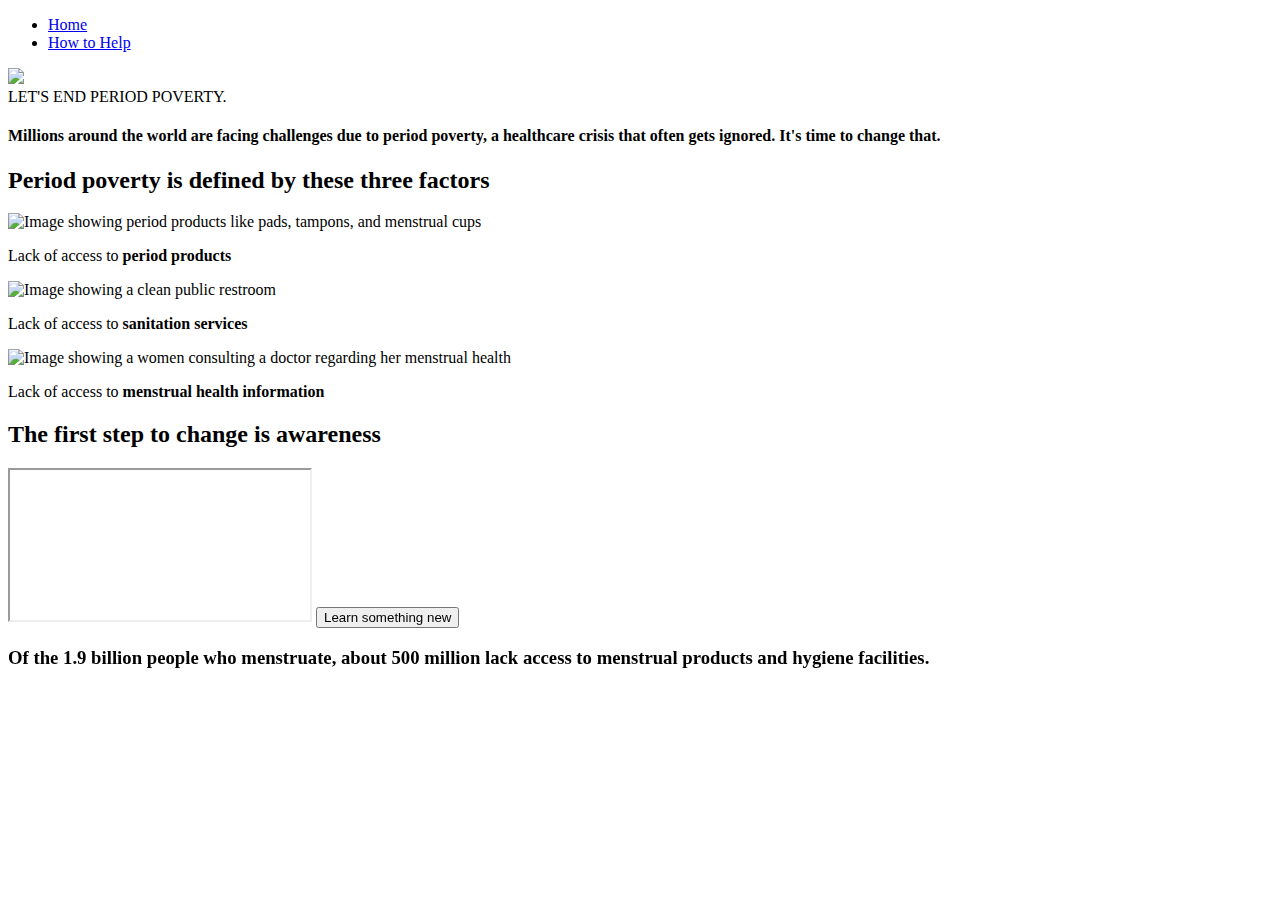
==== index.html @ 0c2244af "Create index.html" ====
<!DOCTYPE html>
<html>
  <head>
    
    <title> Let's End Period Poverty</title>
    <meta charset="utf-8" />
	  <meta http-equiv="X-UA-Compatible" content="IE=edge" />
	  <meta name="viewport" content="width=device-width, initial-scale=1" />

	  <!-- link the webpage's stylesheet -->
	  <link rel="stylesheet" href="/style.css" />
    </head>

	  <!-- link the webpage's JavaScript file -->
	  <script src="/script.js" defer></script>
    <nav>
      <ul>
        <li>
          <a href="index.html"> Home </a>
        </li>
        <li>
          <a href="help.html"> How to Help </a>
        </li>
      </ul>
    </nav>
  
<header>
  <div class="image-container"> <img id="home-page-banner" src="assets/HomePageBanner.png">
  <div class="centered"> <div class="text-settings"> LET'S END PERIOD POVERTY. </div> </div> </div>
</header>
  <body>
   <h4> Millions around the world are facing challenges due to period poverty, a healthcare crisis that often gets ignored. It's time to change that. </h4>
    <h2> <b1>Period poverty</b1> is defined by these <b1>three factors</b1> </h2> 
  <div class="image-row"> <div class="column"> <img class="home-images" src="assets/PeriodProducts.jfif" alt="Image showing period products like pads, tampons, and menstrual cups"> <p class="paragraph"> Lack of access to <b>period products</b> </p> </div> <div class="column"> <img class="home-images" src="assets/SanitationServices.jfif" alt="Image showing a clean public restroom"> <p class="paragraph"> Lack of access to <b>sanitation services</b> </p> </div> <div class="column"> <img class="home-images" src="assets/MenstrualEducation.jfif" alt="Image showing a women consulting a doctor regarding her menstrual health"> <p class="paragraph"> Lack of access to <b>menstrual health information</b> </p> </div> </div>
 
<h2> The first step to change is <b1>awareness</b1> </h2>
<iframe src="https://www.youtube.com/embed/hgGcrMdjX0E?si=ACytTFiBeUocim-K" allowfullscreen> </iframe>
<button class="button" id="myButton"> Learn something new </button> <h3 id="fact"> Of the 1.9 billion people who menstruate, about 500 million lack access to menstrual products and hygiene facilities.
</h3> 
  </body>
</html>
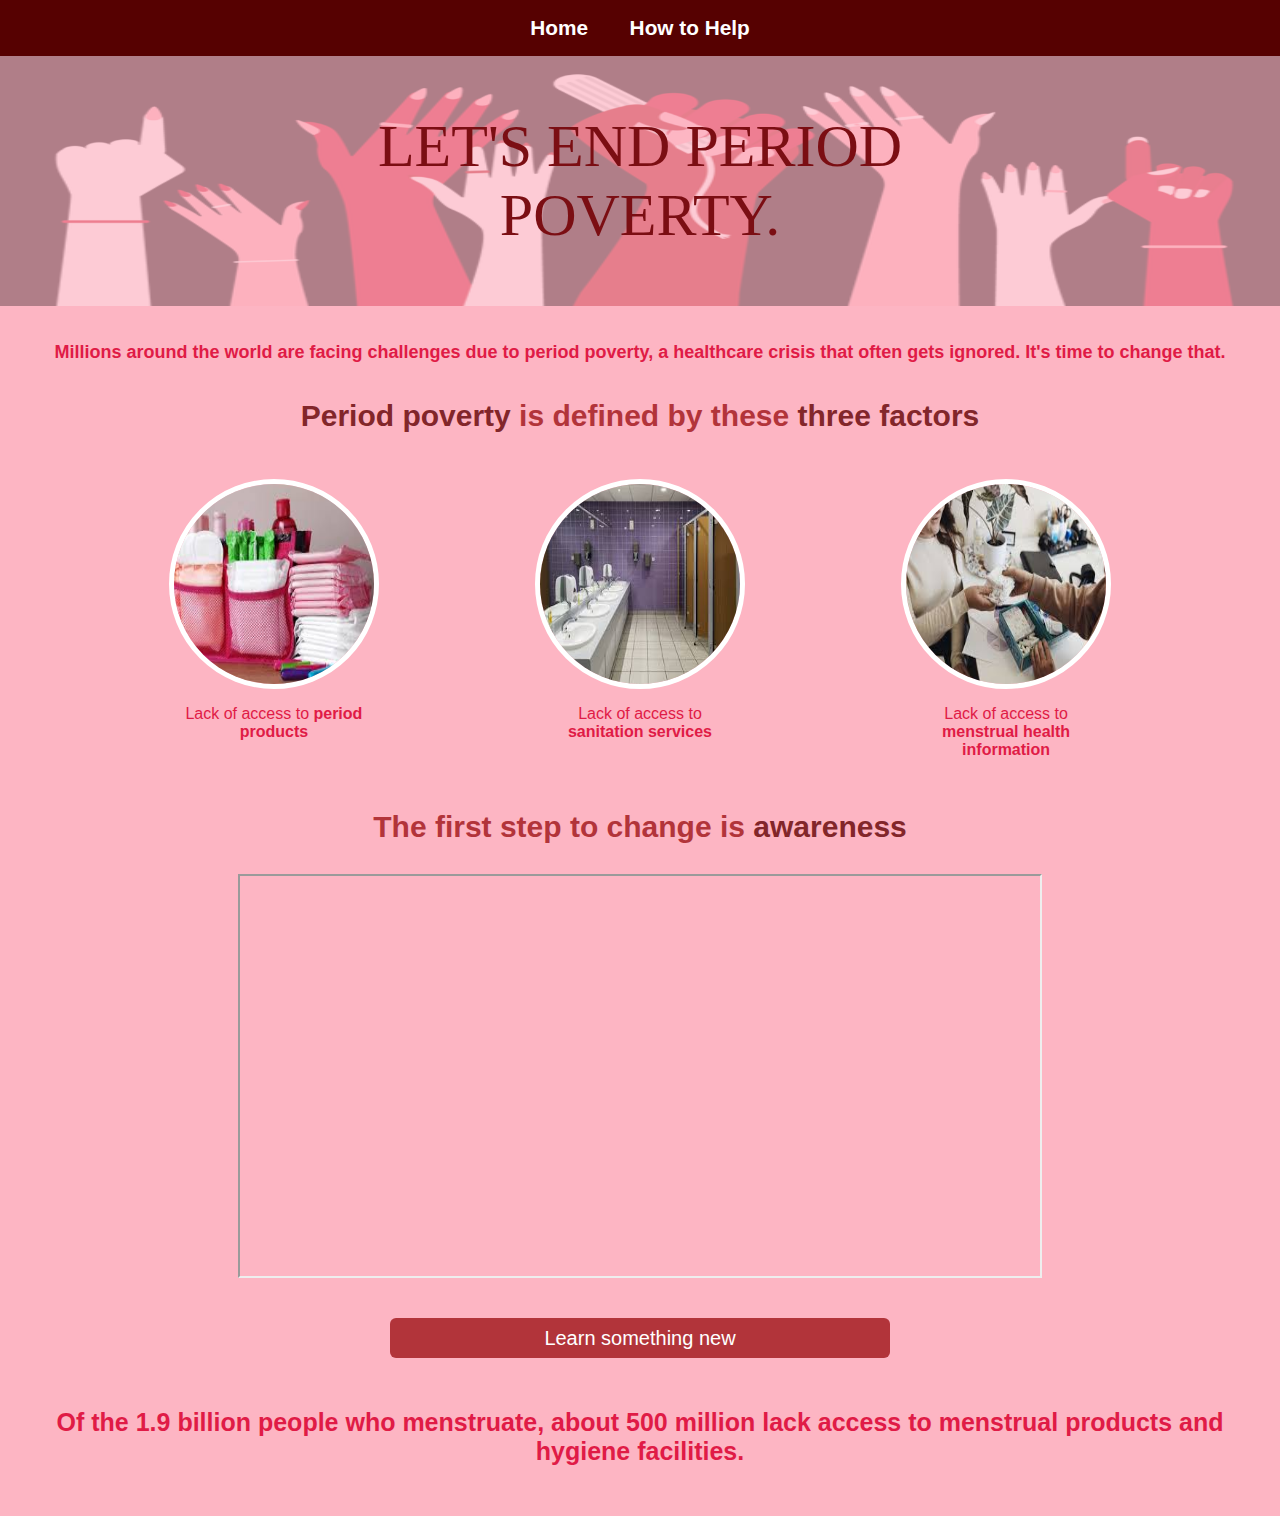
==== commit c61a238e: "Update index.html" ====
--- a/index.html
+++ b/index.html
@@ -8,11 +8,11 @@
 	  <meta name="viewport" content="width=device-width, initial-scale=1" />
 
 	  <!-- link the webpage's stylesheet -->
-	  <link rel="stylesheet" href="/style.css" />
+	  <link rel="stylesheet" href="style.css" />
     </head>
 
 	  <!-- link the webpage's JavaScript file -->
-	  <script src="/script.js" defer></script>
+	  <script src="script.js" defer></script>
     <nav>
       <ul>
         <li>
--- a/style.css
+++ b/style.css
@@ -0,0 +1,322 @@
+/* STYLE SECTIONING TAGS */
+* { /* Reset the space of the webpage */
+   margin: 0px;
+   padding: 0px;
+}
+
+body {
+ background-color: #FDB5C3; 
+}
+
+/* STYLE TEXT */
+
+h1 {
+   color: #b2343a;
+   text-align: center;
+   font-family: "Helvetica", sans-serif;
+   margin-top: 1em;
+   margin-bottom: 1em;
+}
+
+.text-settings {
+   font-family: "Copperfield", Fantasy;
+   font-size: 60px;
+   color: #7B0E13;
+}
+
+.centered {
+  position: absolute;
+  top: 50%;
+  left: 50%;
+  transform: translate(-50%, -50%);
+}
+
+h2 {
+   color: #b2343a;
+   text-align: center;
+   font-family: "Helvetica", sans-serif;
+   font-size: 30px;
+   margin-top: 1em;
+   margin-bottom: 1em;
+}
+
+h4 {
+   text-align: center;
+   font-family: "Helvetica", sans-serif;
+   color: #E01B46;
+   margin-top: 2em;
+   margin-bottom: 2em;
+   font-size: 18px;
+}
+
+#help-h4 {
+   margin-bottom: 2em;
+   font-size: 20px;
+}
+
+h3 {
+   color: #E01B46;
+   font-family: "Verdana", sans-serif;
+   font-size: 25px;
+   margin-top: 2em;
+   margin-bottom: 2em;
+   margin-left: 1em;
+   margin-right: 1em;
+   text-align: center;
+}
+
+p {
+   color: #E01B46;
+   font-family: "Verdana", sans-serif;
+}
+
+.paragraph {
+   width: 200px;
+   height: 75px;
+   text-align: center;
+   font-family: "Verdana", sans-serif;
+}
+
+.help-paragraph {
+   width: 350px;
+   height: 100px;
+   margin-top: 2em;
+   margin-bottom: 2em;
+   font-family: "Verdana", sans-serif;
+}
+
+.change-paragraph {
+   padding-left: 120px;
+   padding-right: 120px;
+   margin-left: auto;
+   margin-right: auto;
+   font-size: 18px;
+}
+
+b1 {
+   color: #82262a;
+}
+
+/* STYLE IMAGES */
+.home-images {
+   border-radius: 100%;
+   border: 5px solid white;
+   width: 200px;
+   height: 200px;
+   margin-top: 1em;
+   margin-bottom: 1em; 
+   opacity: 100%;
+}
+
+.home-images:hover {
+   width: 225px;
+   height: 225px;
+}
+
+.image-row {
+   display: flex;
+   flex-direction: row;
+   justify-content: space-evenly;
+   flex-basis: 100%;
+   margin: 1%;
+}
+
+.column {
+   display: flex;
+   flex-direction: column;
+   align-items: center;
+}
+
+
+.image-row1 {
+   display: flex;
+   flex-direction: row;
+   justify-content: space-evenly;
+   margin-bottom: 3em;
+}
+
+.column1 {
+   display: flex;
+   flex-direction: column;
+   align-items: center;
+   margin-bottom: 3em;
+}
+
+.help-images {
+   width: 350px;
+   height: 250px;
+   border-radius: 15%;
+   border: 5px #E01B46;
+}
+
+.help-images:hover {
+   width: 375px;
+   height: 275px;
+}
+
+#home-page-banner {
+   opacity: 30%;
+}
+
+.image-container {
+   display: flex;
+   flex-wrap: no-wrap; 
+   position: relative;
+   text-align: center;
+   width: 100%;
+   overflow: hidden;
+}
+
+.image-container img {
+   width: 100%;
+   height: 250px;
+   display: block;
+   flex-basis: 100%;
+}
+
+
+/* STYLE NAV BAR */
+ul {
+  display: flex;
+  justify-content: center;
+  list-style-type: none;
+  background-color: #560101;
+  overflow: hidden;
+  padding: 1em;
+}
+
+li {
+  display: inline;
+  text-align: center;
+  font-family: "Helvetica", Sans-Serif; 
+  font-weight: 550;
+}
+
+li a {
+  text-align: center;
+  text-decoration: none;
+  color: white;
+  font-size: 1.3em;
+  padding: 1em;
+}
+
+li a:hover {
+  background-color: #762e2e;
+} 
+/* STYLE BUTTONS */
+   .button { 
+   font-family: "Verdana", sans-serif;
+   background-color: #b2343a;
+   color: white;
+   border: none;
+   border-radius: 6px;
+   font-size: 20px;
+   text-align: center;
+   display: block;
+   margin-left: auto;
+   margin-right: auto;
+   margin-top: 2em;
+   margin-bottom: 2em;
+   width: 500px;
+   height: 40px;
+   }
+   .button:hover {
+      background-color: #7B0E13;
+   }
+/* ADD MORE! */
+iframe {
+   display: block;
+   margin-left: auto;
+   margin-right: auto;
+   margin-top: 1em;
+   margin-bottom: 1em;
+   width: 800px;
+   height: 400px;
+}
+
+.scriptQues {
+  background: #E01B46;
+  border-radius: 10px;
+
+  margin-top: 5%;
+  margin-left: 15%;
+  margin-right: 15%;
+   margin-bottom: 5%;
+
+  font-family: "Verdana", sans-serif;
+  font-size: 0.9em;
+  color: white;
+}
+
+.scriptItem{
+  margin-top: 10px;
+  margin-bottom: 10px;
+  margin-left: 15px;
+  margin-right: 10px;
+
+  padding-top: 20px;
+  padding-left: 20px;
+  padding-right: 20px;
+
+}
+
+#scriptBtn {
+   font-family: "Verdana", sans-serif;
+   background-color: #b2343a;
+   color: white;
+   border: none;
+   border-radius: 5px;
+   padding-left: 50px;
+   padding-right: 50px;
+   padding-top: 5px;
+   padding-bottom: 5px;
+   margin-bottom: 2em;
+   margin-top: 20px;
+   margin-bottom: 15px;
+   margin-left: 35%;
+   margin-right: 35%;
+   font-size: 1em;
+}
+
+#scriptBtn:hover {
+   background-color: #7B0E13;
+}
+
+#marker {
+   text-align: center;
+   margin-bottom: 2em;
+}
+
+#message {
+   text-align: center;
+   margin-bottom: 2em;
+   margin-left: 1em;
+   margin-right: 1em;
+}
+
+@media screen and (max-width:769px) {
+  .image-row {
+    flex-wrap: wrap;
+  }
+   iframe {
+      width: 600px;
+      height: 300px;
+   }
+}
+
+@media screen and (max-width:600px) {
+   iframe {
+   width: 400px;
+   height: 200px;
+   }
+   .button {
+      width: 50px;
+      height: 40px;
+   }
+}
+
+@media screen and (max-width:1100px) {
+   .image-row1 {
+      flex-wrap: wrap;
+   }
+}
